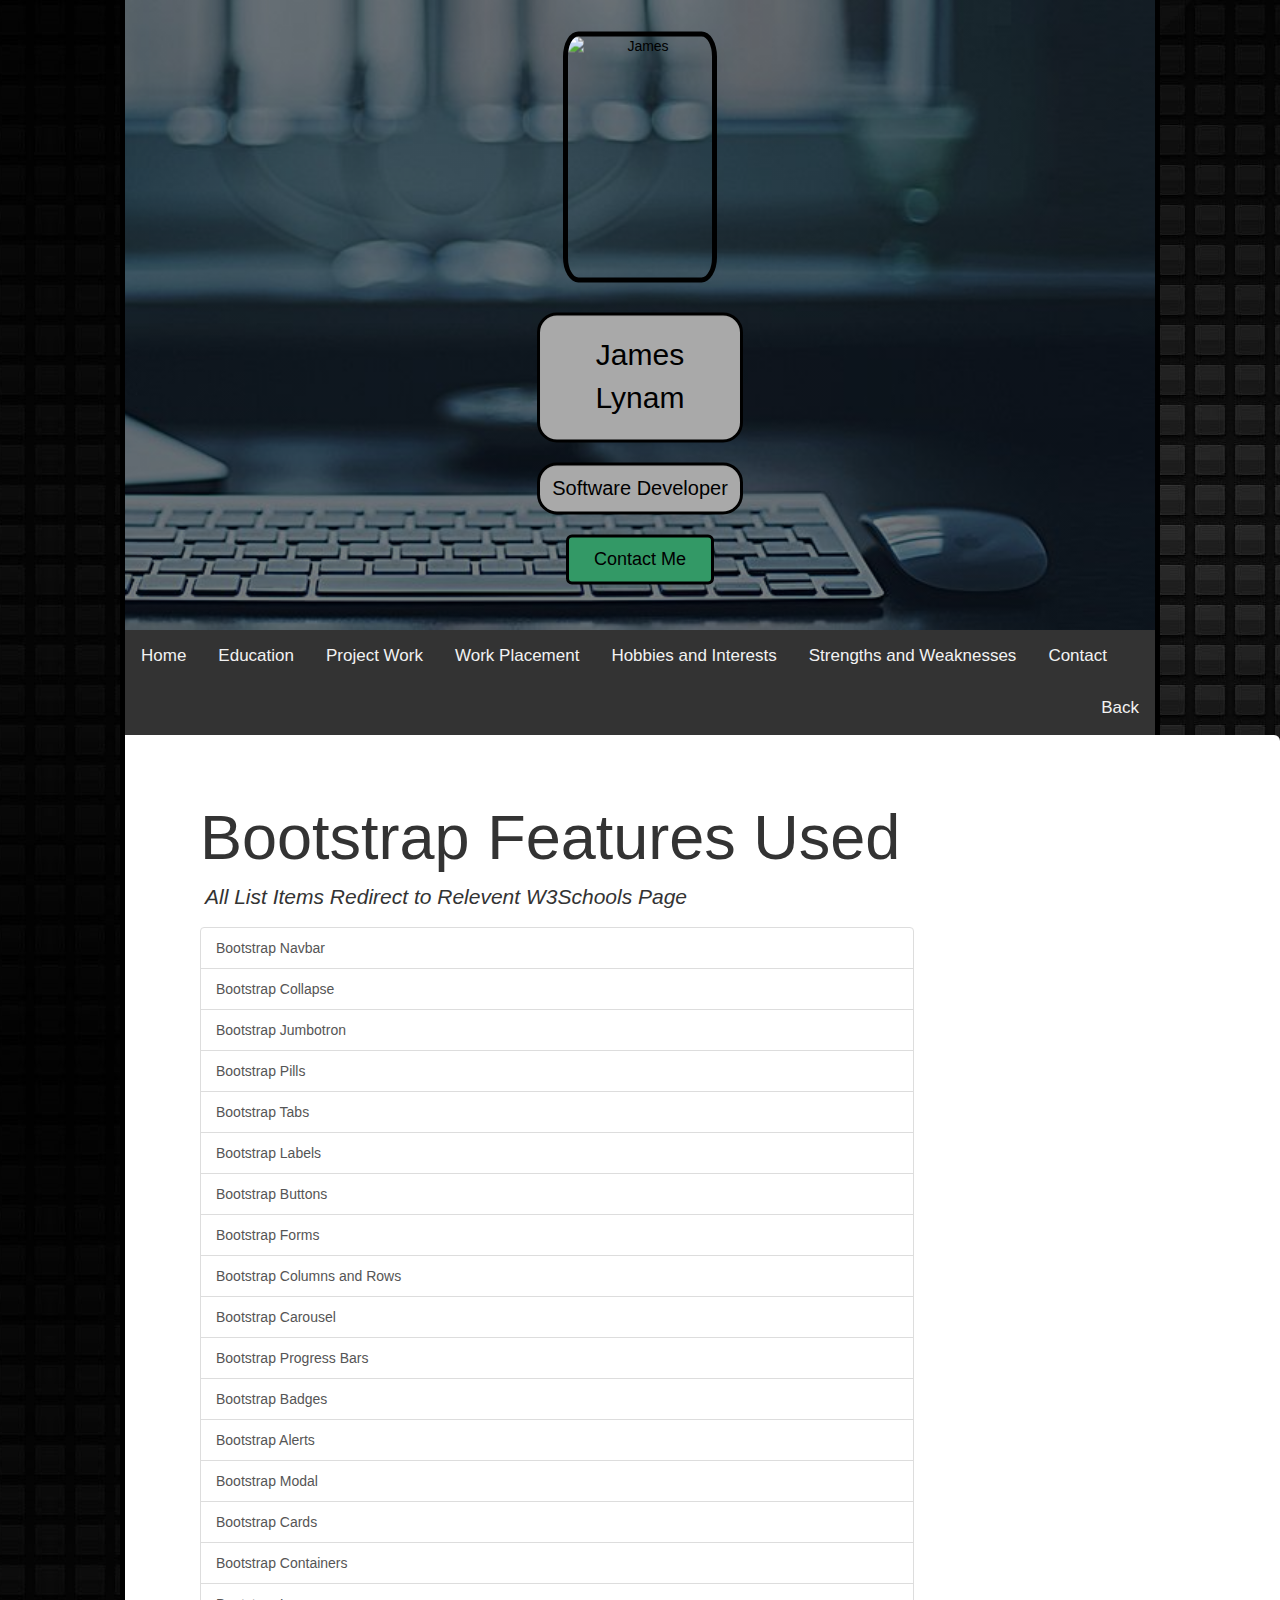
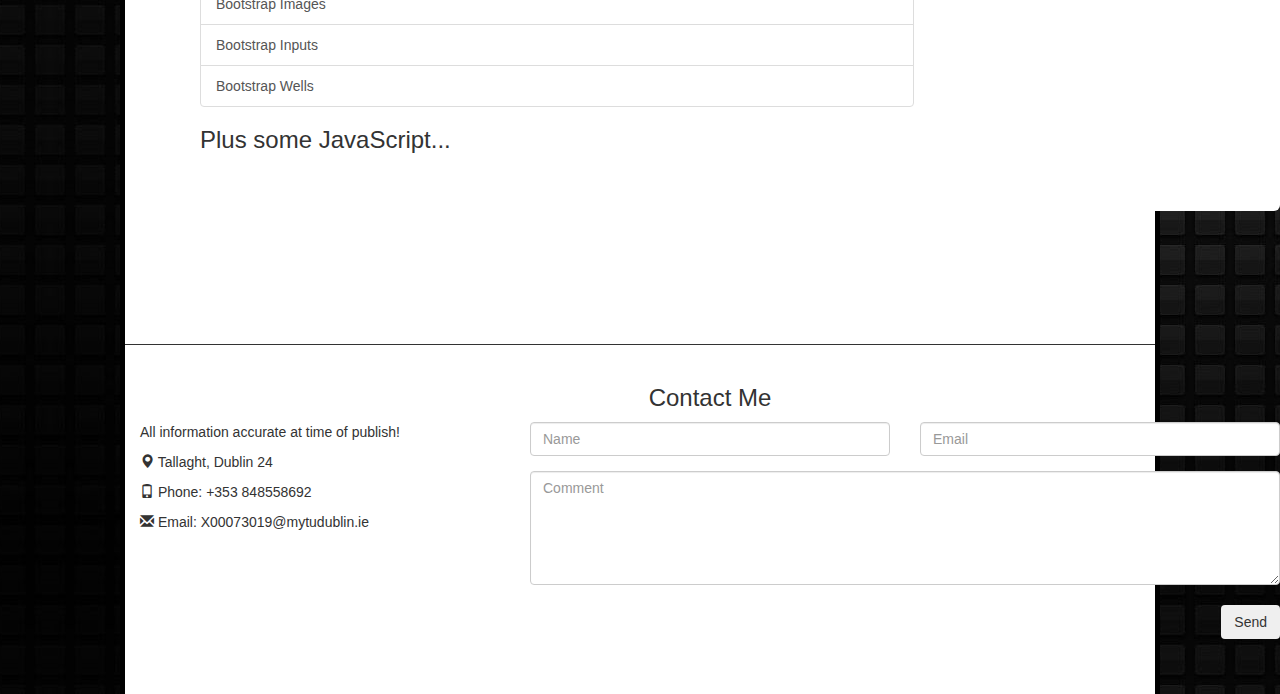
==== resourcePage.html @ 617e36c6 "still need to do responsive design" ====
<!DOCTYPE html>
<html lang="en">

<head>
    <script src="https://kit.fontawesome.com/d644a60a14.js" crossorigin="anonymous"></script>
    <style>
    </style>

     <!-- James Lynam - IMD CA2 - X00073019 - index.html -->

    <title>James Lynam - IMD CA2 - CV</title>
    <meta charset="utf-8">
    <meta name="viewport" content="width=device-width, initial-scale=1">
    <link rel="stylesheet" href="https://maxcdn.bootstrapcdn.com/bootstrap/3.4.1/css/bootstrap.min.css">
    <link rel="stylesheet" href="style.css">
    <link rel="scripts" href="scripts.js">
    <script src="https://ajax.googleapis.com/ajax/libs/jquery/3.5.1/jquery.min.js"></script>
    <script src="https://maxcdn.bootstrapcdn.com/bootstrap/3.4.1/js/bootstrap.min.js"></script>

</head>




<body>
    <button onclick="topFunction()" id="backToTop" title="Go to top">Top</button>
    <a name="HomeTarget"></a>
    <div class="hero-image">

        <div class="hero-text">

            <img src="Images/me.png" class="profilePic" alt="James" height=500 width=300>

            <div class="heroTextBox">

                <div class="well" style="background-color: darkgray; border: 3px solid black;font-size:30px">James Lynam</div>
                <div class="well well-sm" style="background-color: darkgray; border: 3px solid black;font-size:20px">Software Developer</div>
                <!-- Trigger the modal with a button -->
                <button type="button" class="ml-5 mr-5 btn btn-info btn-lg" style="background-color: #339966; border: 3px solid black;" data-toggle="modal" data-target="#myModal">Contact Me</button>

            </div>


        </div>

    </div>
    <div class="mainContainer">





        <!-- Modal -->
        <div id="myModal" class="modal fade" role="dialog">
            <div class="modal-dialog">

                <!-- Modal content-->
                <div class="modal-content">
                    <div class="modal-header" style="background-color: antiquewhite">
                        <button type="button" class="close" data-dismiss="modal">&times;</button>
                        <h4 class="modal-title"></h4>
                    </div>
                    <div class="modal-body">
                        <form>
                            <p class="display-4" style="text-align: center; font-size: 30px">Contact Me</p>
                            <div class="form-group mt-5">
                                <label for="firstNameInput">First Name</label>
                                <input type="text" class="form-control" id="firstNameInput" placeholder="Enter First Name">
                            </div>
                            <div class="form-group">
                                <label for="lastNameInput">Last Name</label>
                                <input type="text" class="form-control" id="lastNameInput" placeholder="Enter Last Name">
                            </div>
                            <div class="form-group">
                                <label for="emailInput">Email Address</label>
                                <input type="email" name="email" placeholder="Enter Email Address" class="form-control" id="email" pattern="[a-z0-9._%+-]+@[a-z0-9.-]+\.[a-z]{2,4}$" required>
                            </div>

                            <div class="form-group">
                                <label for="formQuery">Message</label>
                                <textarea class="form-control" id="formQuery" rows="3" placeholder="Please enter your message"></textarea>
                            </div>
                            <div class="form-group form-check">

                            </div>
                            <button type="submit" class="btn btn-info">Submit</button>
                        </form>
                    </div>
                    <div class="modal-footer">
                        <button type="button" class="btn btn-default" data-dismiss="modal">Close</button>
                    </div>
                </div>
            </div>
        </div>

        <div id="navbar">
            <a href="#HomeTarget">Home</a>
            <a href="#EducationTarget">Education</a>
            <a href="#ProjectTarget">Project Work</a>
            <a href="#WorkTarget">Work Placement</a>
            <a href="#HobbiesTarget">Hobbies and Interests</a>
            <a href="#StrengthTarget">Strengths and Weaknesses</a>
            <a href="#ContactTarget">Contact</a>
            <div class="topnav-right">
                <a href="index.html">Back</a>
            </div>
        </div>

        <div class="container">
            <div class="jumbotron">
                <h1>Bootstrap Features Used</h1>
                <p style="margin-left: 5px"><i>All List Items Redirect to Relevent W3Schools Page</i></p>
                <div class="list-group" style="margin-right: 30%";>
                    <a href="https://www.w3schools.com/bootstrap/bootstrap_navbar.asp" target="_blank" class="list-group-item">Bootstrap Navbar</a>
                    <a href="https://www.w3schools.com/bootstrap/bootstrap_collapse.asp" target="_blank" class="list-group-item">Bootstrap Collapse</a>
                    <a href="https://www.w3schools.com/bootstrap/bootstrap_jumbotron_header.asp" target="_blank" class="list-group-item">Bootstrap Jumbotron</a>
                    <a href="https://www.w3schools.com/bootstrap/bootstrap_buttons.asp" target="_blank"  class="list-group-item">Bootstrap Pills</a>
                    <a href="https://www.w3schools.com/bootstrap/bootstrap_buttons.asp" target="_blank"  class="list-group-item">Bootstrap Tabs</a>
                    <a href="https://www.w3schools.com/bootstrap/bootstrap_badges_labels.asp" target="_blank"  class="list-group-item">Bootstrap Labels</a>
                    <a href="https://www.w3schools.com/bootstrap/bootstrap_buttons.asp" target="_blank"  class="list-group-item">Bootstrap Buttons</a>
                    <a href="https://www.w3schools.com/bootstrap/bootstrap_forms.asp" target="_blank"  class="list-group-item">Bootstrap Forms</a>
                    <a href="https://www.w3schools.com/bootstrap/bootstrap_grid_system.asp" target="_blank"  class="list-group-item">Bootstrap Columns and Rows</a>
                    <a href="https://www.w3schools.com/bootstrap/bootstrap_carousel.asp" target="_blank"  class="list-group-item">Bootstrap Carousel</a>
                    <a href="https://www.w3schools.com/bootstrap/bootstrap_progressbars.asp" target="_blank"  class="list-group-item">Bootstrap Progress Bars</a>
                    <a href="https://www.w3schools.com/bootstrap/bootstrap_badges_labels.asp" target="_blank"  class="list-group-item">Bootstrap Badges</a>
                    <a href="https://www.w3schools.com/bootstrap/bootstrap_alerts.asp" target="_blank"  class="list-group-item">Bootstrap Alerts</a>
                    <a href="https://www.w3schools.com/bootstrap/bootstrap_modal.asp" target="_blank"  class="list-group-item">Bootstrap Modal</a>
                    <a href="https://www.w3schools.com/bootstrap4/bootstrap_cards.asp" target="_blank"  class="list-group-item">Bootstrap Cards</a>
                    <a href="https://www.w3schools.com/bootstrap4/bootstrap_containers.asp" target="_blank"  class="list-group-item">Bootstrap Containers</a>
                    <a href="https://www.w3schools.com/bootstrap/bootstrap_images.asp" target="_blank"  class="list-group-item">Bootstrap Images</a>
                    <a href="https://www.w3schools.com/bootstrap/bootstrap_forms_inputs.asp" target="_blank"  class="list-group-item">Bootstrap Inputs</a>
                    <a href="https://www.w3schools.com/bootstrap/bootstrap_wells.asp" target="_blank"  class="list-group-item">Bootstrap Wells</a>
                </div>
                <h3>Plus some JavaScript...</h3>
            
            </div>


            <a name="EducationTarget"></a>
        </div>



        <hr>

        
        <div id="contact" class="container">
            <a name="ContactTarget"></a>
            <h3 class="text-center">Contact Me</h3>


            <div class="row">
                <div class="col-md-4">
                    <p>All information accurate at time of publish!</p>
                    <p><span class="glyphicon glyphicon-map-marker"></span> Tallaght, Dublin 24</p>
                    <p><span class="glyphicon glyphicon-phone"></span> Phone: +353 848558692</p>
                    <p><span class="glyphicon glyphicon-envelope"></span> Email: X00073019@mytudublin.ie</p>
                </div>
                <div class="col-md-8">
                    <div class="row">
                        <div class="col-sm-6 form-group">
                            <input class="form-control" id="name" name="name" placeholder="Name" type="text" required>
                        </div>
                        <div class="col-sm-6 form-group">
                            <input class="form-control" id="email" name="email" placeholder="Email" type="email" required>
                        </div>
                    </div>
                    <textarea class="form-control" id="comments" name="comments" placeholder="Comment" rows="5"></textarea>
                    <br>
                    <div class="row">
                        <div class="col-md-12 form-group">

                            <button class="btn pull-right" type="submit" onclick="clicked(event)">Send</button>

                        </div>

                    </div>
                    <h2 id="demo" style="text-align: right"></h2>
                </div>
            </div>
            <br>
        </div>
    </div>





    <script>
        function openNav() {
            document.getElementById("mySidenav").style.width = "250px";
        }

        function closeNav() {
            document.getElementById("mySidenav").style.width = "0";
        }





        function clicked(e) {
            var txt;
            if (confirm("Press a button!")) {
                txt = "Email Sent!";
            } else {
                txt = "Email Cancelled!";
            }
            document.getElementById("demo").innerHTML = txt;
        }


        window.onscroll = function() {
            myFunction()
            scrollFunction()
        };

        var navbar = document.getElementById("navbar");
        var sticky = navbar.offsetTop;

        function myFunction() {
            if (window.pageYOffset >= sticky) {
                navbar.classList.add("sticky")
            } else {
                navbar.classList.remove("sticky");
            }
        }


        //Get the button
        var mybutton = document.getElementById("backToTop");



        function scrollFunction() {
            if (document.body.scrollTop > 20 || document.documentElement.scrollTop > 20) {
                mybutton.style.display = "block";
            } else {
                mybutton.style.display = "none";
            }
        }

        // When the user clicks on the button, scroll to the top of the document
        function topFunction() {
            document.body.scrollTop = 0;
            document.documentElement.scrollTop = 0;
        }

        $(function() {
            $('a[href*=#]:not([href=#])').click(function() {
                if (location.pathname.replace(/^\//, '') == this.pathname.replace(/^\//, '') && location.hostname == this.hostname) {
                    var target = $(this.hash);
                    target = target.length ? target : $('[name=' + this.hash.slice(1) + ']');
                    if (target.length) {
                        $('html,body').animate({
                            scrollTop: target.offset().top
                        }, 1000);
                        return false;
                    }
                }
            });
        });

    </script>





</body>

</html>
---- style.css ----
/* Profile Pic */

.profilePic {
    display: block;
    margin-left: auto;
    margin-right: auto;
    width: 15%;
    border-radius: 10%;
    border: 5px solid black;
    height: auto;

}


/* Navbar */

#navbar {
    overflow: hidden;
    background-color: #333;
    z-index: 100;
}

.topnav a {
    float: left;
    color: #f2f2f2;
    text-align: center;
    padding: 14px 16px;
    text-decoration: none;
    font-size: 17px;
}

.topnav a:hover {
    background-color: #ddd;
    color: black;
}

.topnav a.active {
    background-color: #4CAF50;
    color: white;
}

.topnav-right {
    float: right;
}

#navbar a {
    float: left;
    display: block;
    color: #f2f2f2;
    text-align: center;
    padding: 14px 16px;
    text-decoration: none;
    font-size: 17px;
}

#navbar a:hover {
    background-color: #ddd;
    color: black;
}

#navbar a.active {
    background-color: #4CAF50;
    color: white;
}






.content {
    padding: 16px;
}

.sticky {
    position: fixed;
    top: 0;
    width: 86.9%;
}

.sticky + .content {
    padding-top: 60px;
}


/*  Containers  */

.containerTitle {
    margin-top: 5%;
    text-align: center;
}

.container {
    margin-bottom: 10%;

}

/* Carousel */

.carousel {
    width: 640px;
    height: 320px;
    display: block;
    margin-left: auto;
    margin-right: auto;
    width: 50%;
}

.containerProgress {
    margin-left: 34%;
}

.container2 {
    margin-bottom: 10%;
    margin-left: 5%;
    margin-right: 5%;

    background-color: azure;
}

.mainContainer {
    background-color: white;
    border-left: 5px solid black;
    border-right: 5px solid black;
}


.container3 {
    margin-bottom: 10%;
    margin-left: 5%;
    margin-right: 5%;


}

.center {
    display: block;
    margin-left: auto;
    margin-right: auto;
    width: 50%;
}

/* Lines */

hr {
    border: none;
    height: 1px;
    /* Set the hr color */
    color: #333;
    /* old IE */
    background-color: #333;
    /* Modern Browsers */
}

.workPlacementContainer {
    margin-bottom: 10%;
    margin-left: 5%;
    margin-right: 5%;

}

.workInterestContainer {
    margin-bottom: 10%;
    margin-left: 5%;
    margin-right: 5%;

}

.text {
    display: inline-block;
    padding-left: 5px;
    font-family: myFirstFont;
}

/* Main Body/Html */

body,
html {
    height: 100%;
    margin-left: 5em;
    margin-right: 5em;
    background-image: url(Images/background.jpg);
}

.textYear {
    margin-right: 5em;
}

/* Badges */

.badge {
    background-color: forestgreen;
    width: 5%;
}

/* Labels */

.label {
    background-color: lightgreen;
    color: black;
}

/* Wells */

.well {
    margin-top: 1em;
    background-color: lightgray;
    border-radius: 20px;
}

/*  Hero Image */

.hero-image {
    background-image: linear-gradient(rgba(0, 0, 0, 0.5), rgba(0, 0, 0, 0.5)), url("Images/ComputerHeroBanner.jpg");
    height: 70%;
    background-position: center;
    background-repeat: no-repeat;
    background-size: cover;
    padding-bottom: 0;
    margin-bottom: 0;
    margin-top: 0;
    border-left: 5px solid black;
    border-right: 5px solid black;

}

.hero-text {
    text-align: center;
    position: relative;
    top: 50%;
    left: 50%;
    transform: translate(-50%, -50%);
    color: black;
}


.heroTextBox {

    margin-left: 40%;
    margin-right: 40%;
    padding-bottom: 1em;
}

.hero-text button {
    border: none;
    outline: 0;
    display: inline-block;
    padding: 10px 25px;
    color: black;
    background-color: #ddd;
    text-align: center;
    cursor: pointer;
}

.centered {

    top: 50%;
    left: 80%;

}

/* Progress Bars */


.progressBars {
    width: 50%;
}

/* Unused Sidenav */

/*  
.sidenav {
    height: 100%;
    width: 0;
    position: fixed;
    z-index: 1;
    top: 0;
    left: 0;
    background-color: #111;
    overflow-x: hidden;
    transition: 0.5s;
    padding-top: 60px;
    z-index: 1001;
}

.sidenav a {
    padding: 8px 8px 8px 32px;
    text-decoration: none;
    font-size: 25px;
    color: #818181;
    display: block;
    transition: 0.3s;
}

.sidenav a:hover {
    color: #f1f1f1;
}

.sidenav .closebtn {
    position: absolute;
    top: 0;
    right: 25px;
    font-size: 36px;
    margin-left: 50px;
}

*/

/*  Unused Menu Button */

/*   

.menuButton {
    position: fixed;
    background-color: darkgrey;
    padding: 5px;
    border-radius: 10px;
    margin-left: 1em;
    margin-top: 4em;
    z-index: 1000;
}

*/


/* Panels */

.panel-title {
    font-size: 30px;
}


/* Tabs */

.tab {
    float: left;
    border: 1px solid #ccc;
    background-color: #f1f1f1;
    width: 30%;
    height: 300px;
}

.tab button {
    display: block;
    background-color: inherit;
    color: black;
    padding: 22px 16px;
    width: 100%;
    border: none;
    outline: none;
    text-align: left;
    cursor: pointer;
    transition: 0.3s;
    font-size: 17px;
}


.tab button:hover {
    background-color: #ddd;
}


.tab button.active {
    background-color: #ccc;
}


.tabcontent {
    float: left;
    padding: 0px 12px;
    border: 1px solid #ccc;
    width: 70%;
    border-left: none;
    height: 300px;
}


/* Jumbotron */

.jumbotron {
    background-color: white;
}



/* Work Placement */
.claimsureLogo {
    float: left;
}



.claimsureText {
    display: inline-block;
    width: 50%;
}



.textYearWeird {
    position: relative;

}



/* IDs for Top Button */

#backToTop {
    display: none;
    position: fixed;
    bottom: 20px;
    right: 30px;
    z-index: 99;
    font-size: 18px;
    border: none;
    outline: none;
    background-color: darkred;
    color: white;
    cursor: pointer;
    padding: 15px;
    border-radius: 4px;
}

#backToTop:hover {
    background-color: #555;
}





/* RESPONSIVE DESIGN */



@media screen and (max-height: 450px) {
    .sidenav {
        padding-top: 15px;
    }

    .sidenav a {
        font-size: 18px;
    }
}
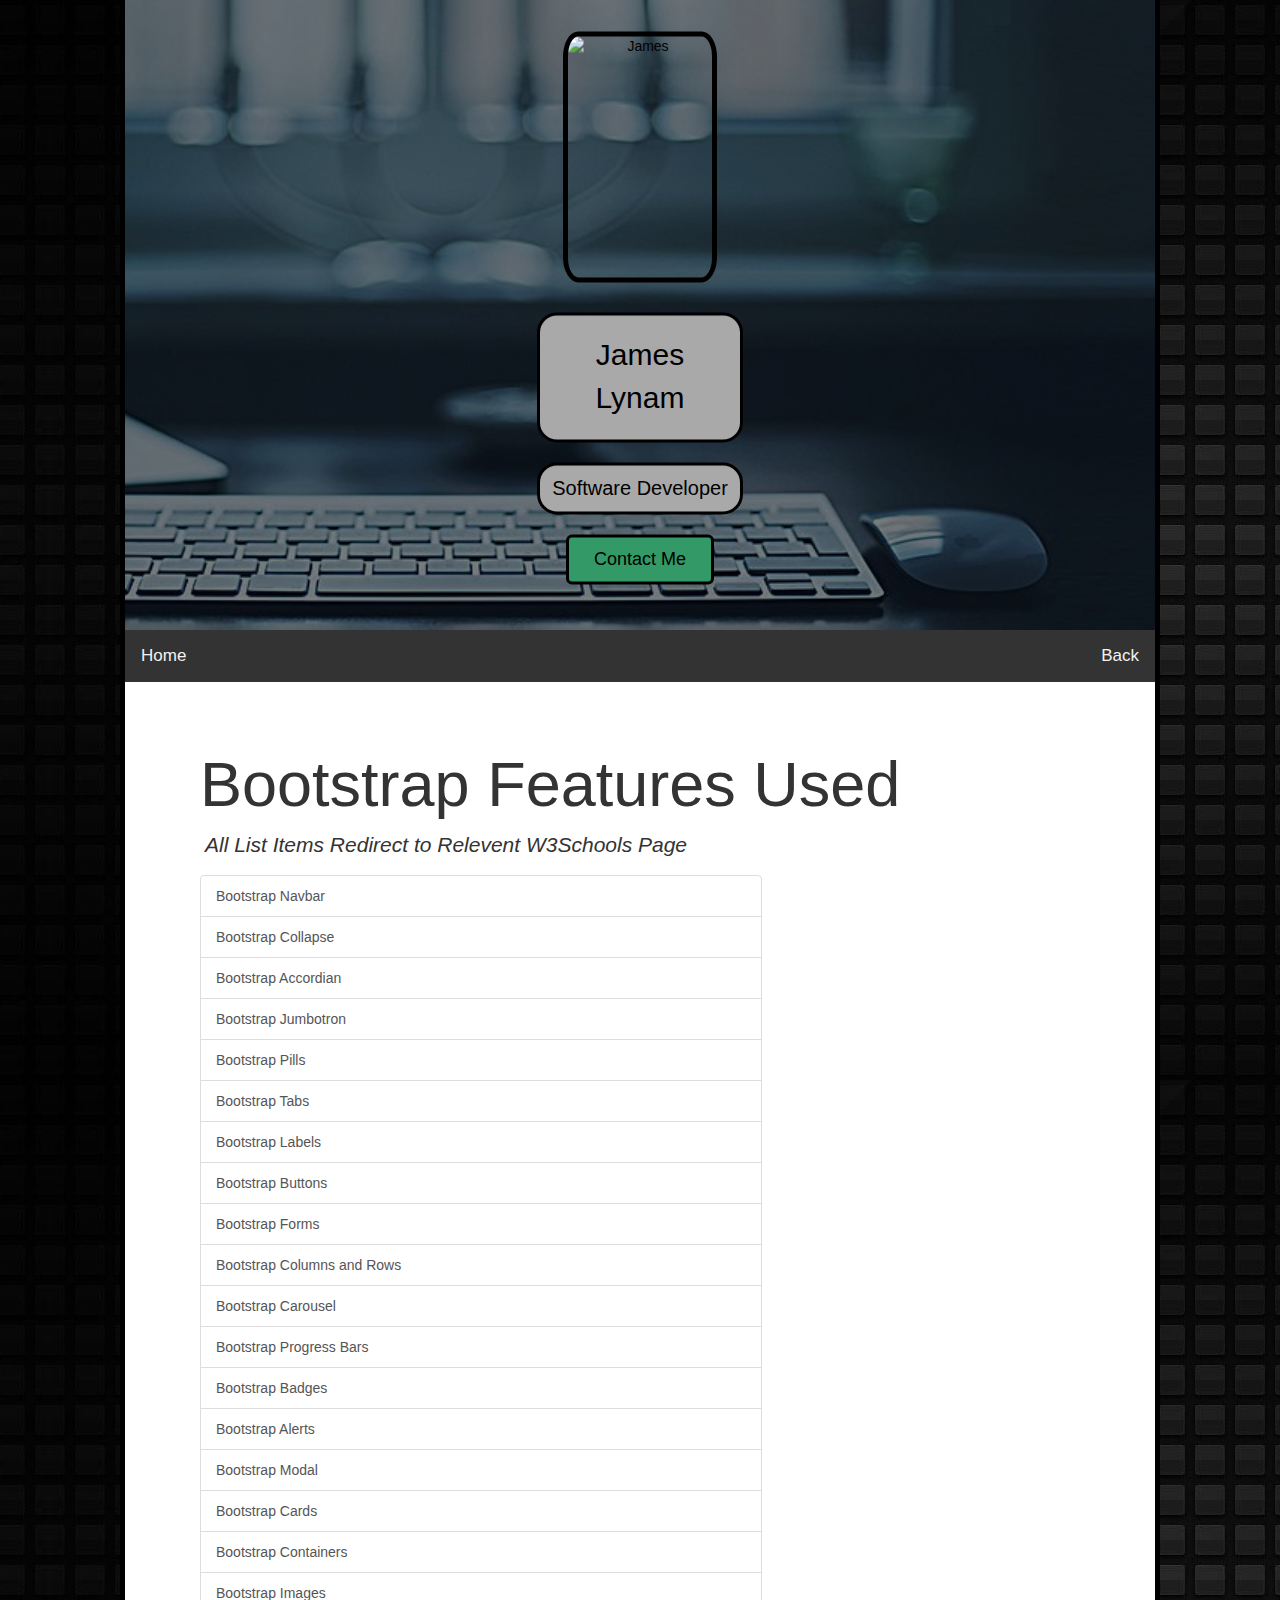
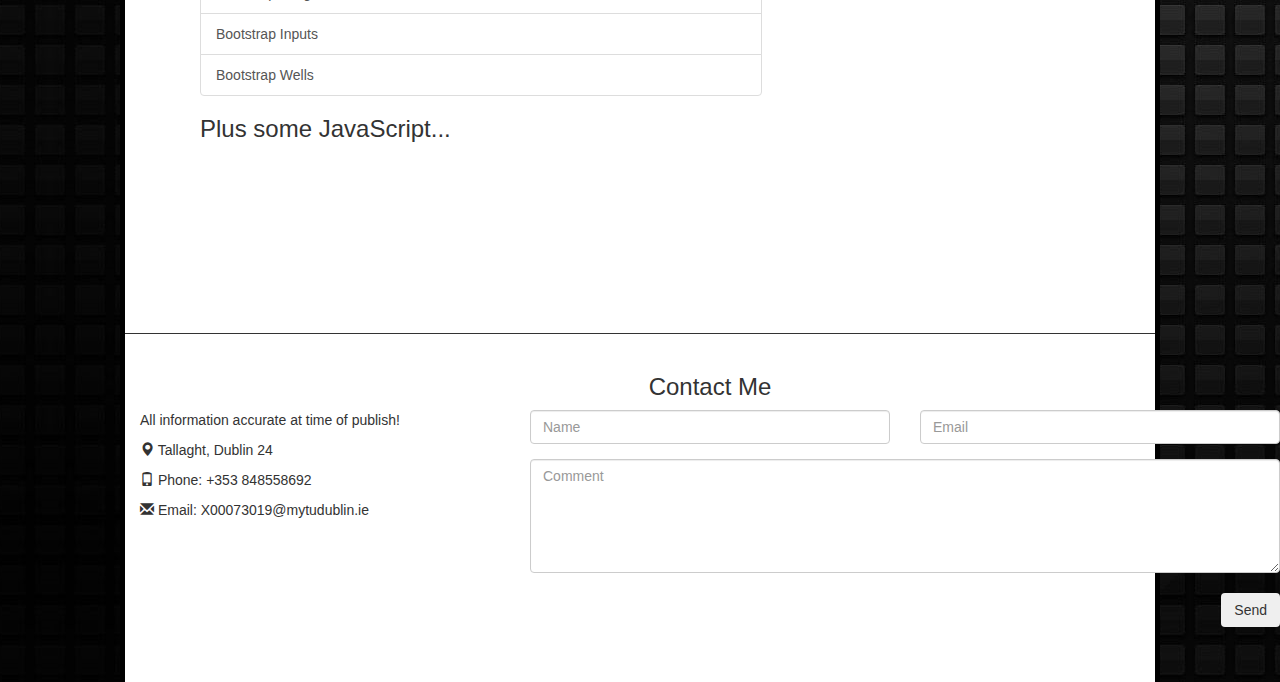
==== commit a65fa29b: "Response being a pain" ====
--- a/resourcePage.html
+++ b/resourcePage.html
@@ -95,12 +95,6 @@
 
         <div id="navbar">
             <a href="#HomeTarget">Home</a>
-            <a href="#EducationTarget">Education</a>
-            <a href="#ProjectTarget">Project Work</a>
-            <a href="#WorkTarget">Work Placement</a>
-            <a href="#HobbiesTarget">Hobbies and Interests</a>
-            <a href="#StrengthTarget">Strengths and Weaknesses</a>
-            <a href="#ContactTarget">Contact</a>
             <div class="topnav-right">
                 <a href="index.html">Back</a>
             </div>
@@ -113,6 +107,7 @@
                 <div class="list-group" style="margin-right: 30%";>
                     <a href="https://www.w3schools.com/bootstrap/bootstrap_navbar.asp" target="_blank" class="list-group-item">Bootstrap Navbar</a>
                     <a href="https://www.w3schools.com/bootstrap/bootstrap_collapse.asp" target="_blank" class="list-group-item">Bootstrap Collapse</a>
+                    <a href="https://www.w3schools.com/bootstrap/bootstrap_collapse.asp" target="_blank" class="list-group-item">Bootstrap Accordian</a>
                     <a href="https://www.w3schools.com/bootstrap/bootstrap_jumbotron_header.asp" target="_blank" class="list-group-item">Bootstrap Jumbotron</a>
                     <a href="https://www.w3schools.com/bootstrap/bootstrap_buttons.asp" target="_blank"  class="list-group-item">Bootstrap Pills</a>
                     <a href="https://www.w3schools.com/bootstrap/bootstrap_buttons.asp" target="_blank"  class="list-group-item">Bootstrap Tabs</a>
--- a/style.css
+++ b/style.css
@@ -1,4 +1,3 @@
-
 /* Profile Pic */
 
 .profilePic {
@@ -431,22 +430,144 @@
 
 
 
+
+
 /* RESPONSIVE DESIGN */
 
 
 
-@media screen and (max-height: 450px) {
-    .sidenav {
-        padding-top: 15px;
-    }
-
-    .sidenav a {
-        font-size: 18px;
-    }
-}
-
-
-
-
-
-
+@media screen and (max-width: 320x) {
+
+}
+
+/* The "responsive" class is added to the topnav with JavaScript when the user clicks on the icon. This class makes the topnav look good on small screens (display the links vertically instead of horizontally) */
+@media screen and (max-width: 600px) {
+
+    .tab-content{
+        background-color: pink;
+    }
+}
+
+
+
+@media screen and (max-width: 720px) {
+/* Style the navigation menu */
+.topnav {
+  overflow: hidden;
+  background-color: #333;
+  position: relative;
+}
+
+/* Hide the links inside the navigation menu (except for logo/home) */
+.topnav #myLinks {
+  display: none;
+}
+
+/* Style navigation menu links */
+.topnav a {
+  color: white;
+  padding: 14px 16px;
+  text-decoration: none;
+  font-size: 17px;
+  display: block;
+}
+
+/* Style the hamburger menu */
+.topnav a.icon {
+  background: black;
+  display: block;
+  position: absolute;
+  right: 0;
+  top: 0;
+}
+
+/* Add a grey background color on mouse-over */
+.topnav a:hover {
+  background-color: #ddd;
+  color: black;
+}
+
+/* Style the active link (or home/logo) */
+.active {
+  background-color: #4CAF50;
+  color: white;
+}
+    
+    .sticky {
+    position: fixed;
+    top: 0;
+    width: 48.2%;
+}
+    
+    .heroTextBox{
+        display: none;
+    }
+    .profilePic{
+        width: 80%
+    }
+    
+    #navbar{
+        display:none;
+    }
+    .hamburger{
+        background-color: #333;
+        text-align: center;
+        font-size: 3em;
+    }
+    
+    .btn btn-primary btn-lg{
+        display: none;
+    }
+
+}
+
+
+
+
+@media screen and (max-width: 900px) {
+
+    .jumbotron {
+
+        width: 71%;
+}
+}
+
+
+
+
+
+
+
+
+
+
+
+@media screen and (max-width: 1024px) {
+
+.jumbotron {
+
+    width: 94%;
+    }
+
+    
+}
+
+
+
+@media screen and (max-width: 1200px) {
+.jumbotron {
+
+    width:77%;
+    }
+}
+
+
+@media screen and (max-width: 1400px) {
+.jumbotron {
+
+    width:81%;
+    }
+}
+
+
+
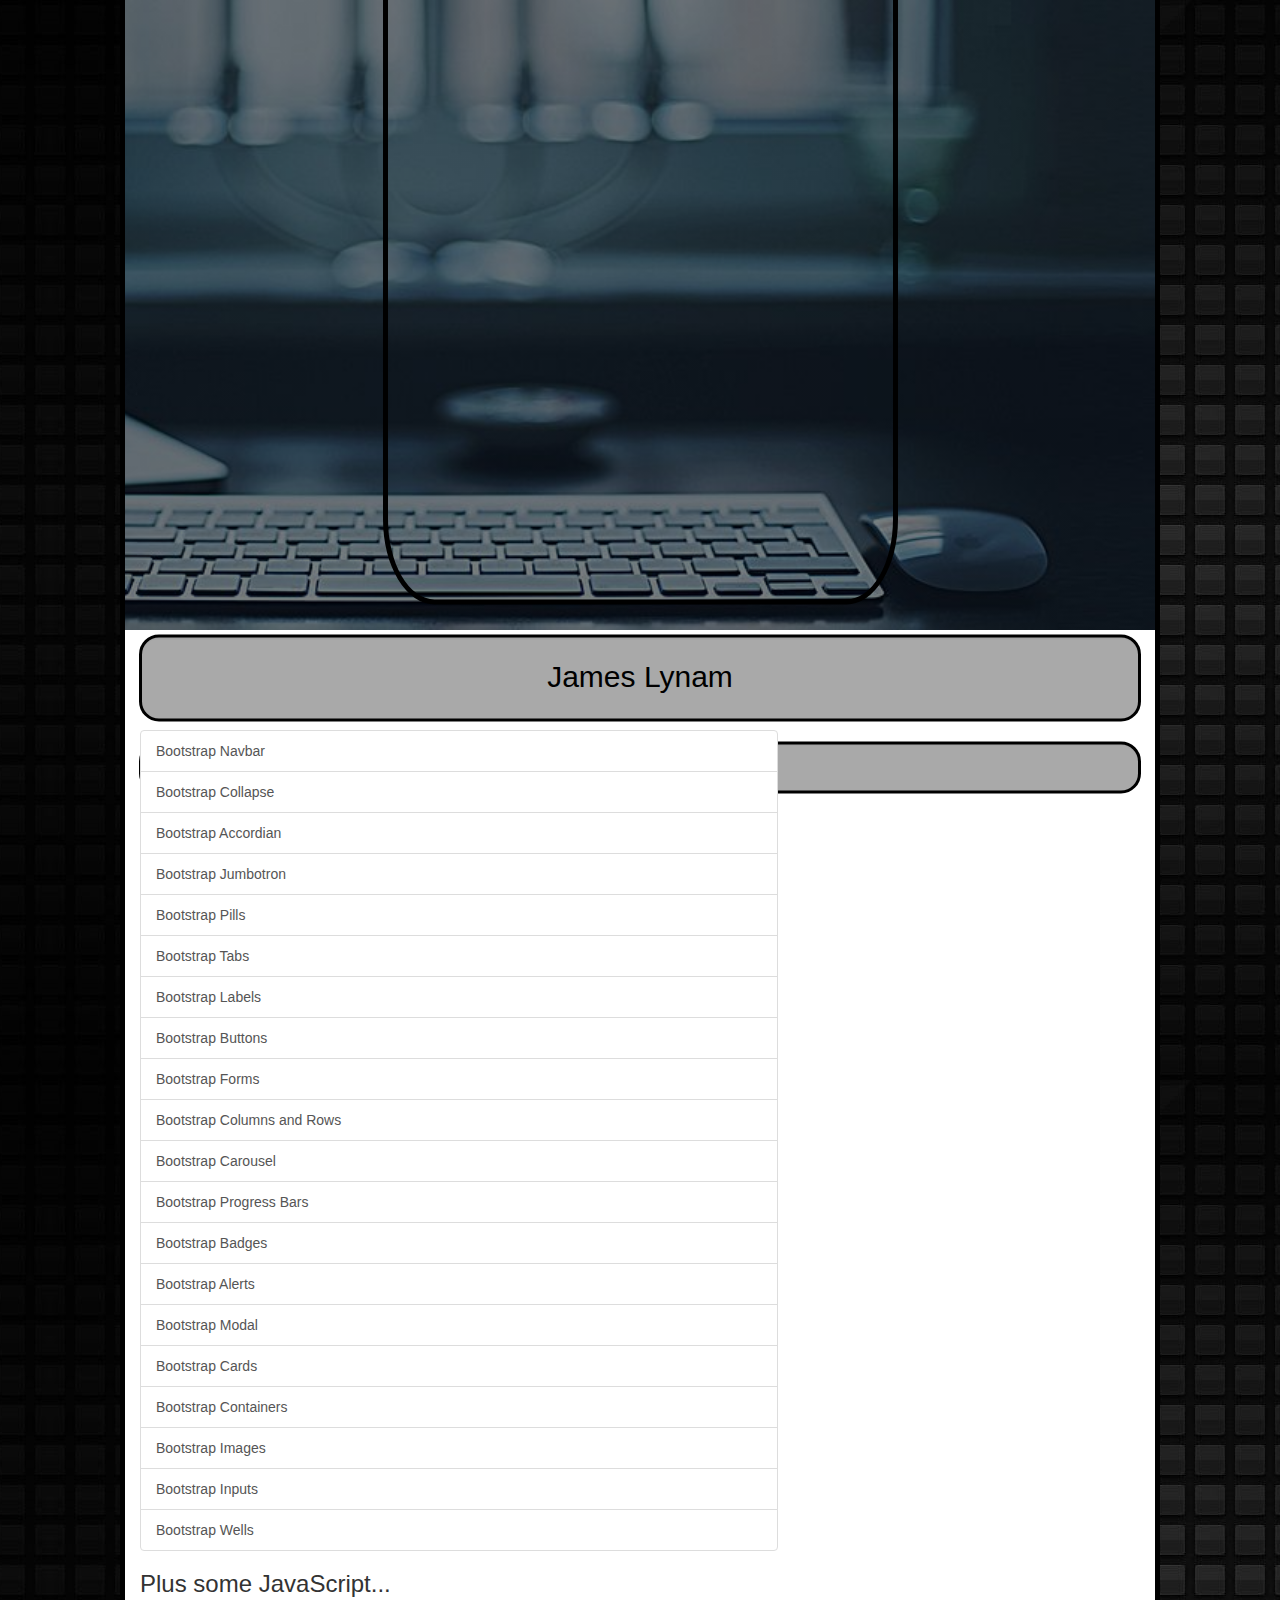
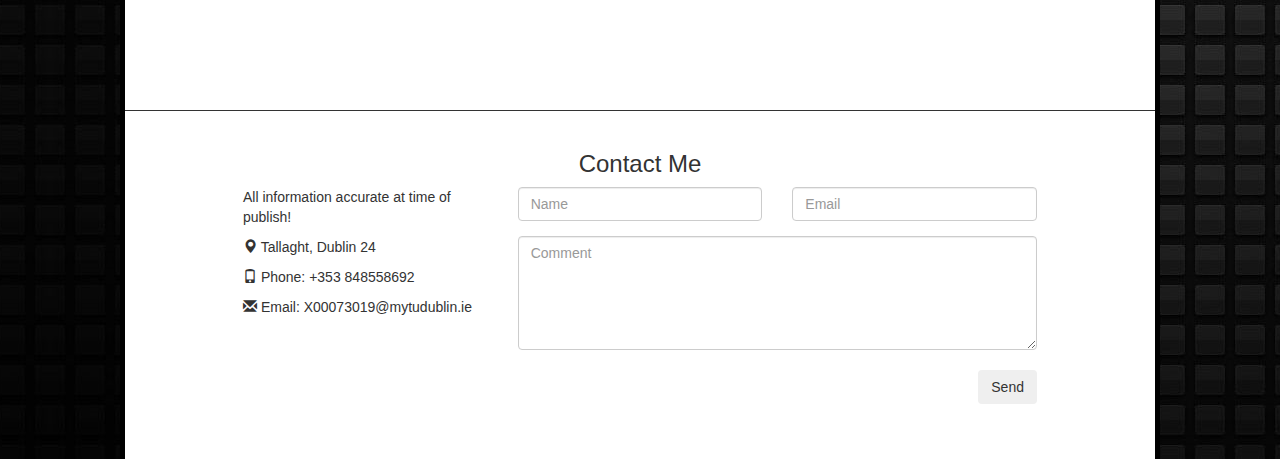
==== commit 950e6188: "some more responsive, added linkedin" ====
--- a/resourcePage.html
+++ b/resourcePage.html
@@ -15,6 +15,7 @@
     <link rel="stylesheet" href="style.css">
     <link rel="scripts" href="scripts.js">
     <script src="https://ajax.googleapis.com/ajax/libs/jquery/3.5.1/jquery.min.js"></script>
+    <script type="text/javascript" src="https://platform.linkedin.com/badges/js/profile.js" async defer></script>
     <script src="https://maxcdn.bootstrapcdn.com/bootstrap/3.4.1/js/bootstrap.min.js"></script>
 
 </head>
@@ -101,7 +102,7 @@
         </div>
 
         <div class="container">
-            <div class="jumbotron">
+            <div class="jumbotron2">
                 <h1>Bootstrap Features Used</h1>
                 <p style="margin-left: 5px"><i>All List Items Redirect to Relevent W3Schools Page</i></p>
                 <div class="list-group" style="margin-right: 30%";>
@@ -139,6 +140,9 @@
         <hr>
 
         
+        
+         <div class="LI-profile-badge"data-version="v1" data-size="medium" data-locale="en_US" data-type="vertical" data-theme="dark" data-vanity="james-lynam-dev"><a class="LI-simple-link" href='https://ie.linkedin.com/in/james-lynam-dev?trk=profile-badge' target="_blank">James Lynam</a></div>
+        
         <div id="contact" class="container">
             <a name="ContactTarget"></a>
             <h3 class="text-center">Contact Me</h3>
--- a/style.css
+++ b/style.css
@@ -381,6 +381,9 @@
     background-color: white;
 }
 
+.jumbotron2 {
+    background-color: white;
+}
 
 
 /* Work Placement */
@@ -427,6 +430,15 @@
 }
 
 
+#contact {
+    width: 100%;
+}
+
+.LI-profile-badge {
+    float: left;
+    margin-left: 5em;
+    margin-right: 5em;
+}
 
 
 
@@ -436,138 +448,282 @@
 
 
 
-@media screen and (max-width: 320x) {
-
-}
+@media screen and (max-width: 320x) {}
 
 /* The "responsive" class is added to the topnav with JavaScript when the user clicks on the icon. This class makes the topnav look good on small screens (display the links vertically instead of horizontally) */
 @media screen and (max-width: 600px) {
-
-    .tab-content{
-        background-color: pink;
-    }
+    .jumbotron {
+
+        width: 100%;
+    }
+
+    .cvButton {
+        display: none;
+    }
+
+    .heroTextBox {
+        margin: 1em;
+    }
+
+    .profilePic {
+        width: 50%;
+    }
+
+    .claimsureText {}
+
+    #myCarousel {
+        width: 100%;
+        height: 50%;
+    }
+
+    .skillButton {
+        display: none;
+    }
+
+    .LI-profile-badge {
+        display: none;
+
+    }
+
+
 }
 
 
 
 @media screen and (max-width: 720px) {
-/* Style the navigation menu */
-.topnav {
-  overflow: hidden;
-  background-color: #333;
-  position: relative;
-}
-
-/* Hide the links inside the navigation menu (except for logo/home) */
-.topnav #myLinks {
-  display: none;
-}
-
-/* Style navigation menu links */
-.topnav a {
-  color: white;
-  padding: 14px 16px;
-  text-decoration: none;
-  font-size: 17px;
-  display: block;
-}
-
-/* Style the hamburger menu */
-.topnav a.icon {
-  background: black;
-  display: block;
-  position: absolute;
-  right: 0;
-  top: 0;
-}
-
-/* Add a grey background color on mouse-over */
-.topnav a:hover {
-  background-color: #ddd;
-  color: black;
-}
-
-/* Style the active link (or home/logo) */
-.active {
-  background-color: #4CAF50;
-  color: white;
-}
-    
-    .sticky {
-    position: fixed;
-    top: 0;
-    width: 48.2%;
-}
-    
-    .heroTextBox{
-        display: none;
-    }
-    .profilePic{
+
+    .skillButton {
+        display: none;
+    }
+
+    .containerProgress {
+        width: 100%;
+    }
+
+    .cvButton {
+        display: none;
+    }
+
+    .heroTextBox {
+        margin: 1em;
+    }
+
+    .profilePic {
+        width: 50%;
+    }
+
+
+
+}
+
+
+
+
+@media screen and (max-width: 900px) {
+
+
+    .skillButton {
+        display: none;
+    }
+
+
+    .cvButton {
+        display: none;
+    }
+
+    .heroTextBox {
+        margin: 1em;
+    }
+
+    .profilePic {
+        width: 50%;
+    }
+
+    .LI-profile-badge {
+        display: none;
+
+    }
+
+
+}
+
+
+
+
+
+
+
+@media screen and (max-width: 1000px) {
+
+
+    .skillButton {
+        display: none;
+    }
+
+
+    .cvButton {
+        display: none;
+    }
+
+    .heroTextBox {
+        margin: 1em;
+    }
+
+    .profilePic {
+        width: 50%;
+    }
+
+    .jumbotron {
+
+        width: 100%;
+    }
+
+    .LI-profile-badge {
+        display: none;
+
+    }
+
+
+}
+
+
+
+
+
+
+
+
+
+
+
+
+
+
+@media screen and (max-width: 1024px) {
+
+    .cvButton {
+        display: none;
+    }
+
+    .heroTextBox {
+        margin: 1em;
+    }
+
+    .profilePic {
+        width: 50%;
+    }
+
+    .LI-profile-badge {
+        display: none;
+
+    }
+
+}
+
+
+
+@media screen and (max-width: 1200px) {
+
+
+
+    #navbar {
+        display: none;
+    }
+
+    #myCarousel {
+        width: 60%;
+        height: 50%;
+        margin-right: 50%
+    }
+
+    #contact {
         width: 80%
     }
-    
-    #navbar{
-        display:none;
-    }
-    .hamburger{
-        background-color: #333;
-        text-align: center;
-        font-size: 3em;
-    }
-    
-    .btn btn-primary btn-lg{
-        display: none;
-    }
-
-}
-
-
-
-
-@media screen and (max-width: 900px) {
+
+    .LI-profile-badge {
+        display: none;
+
+    }
+
+
+}
+
+
+@media screen and (max-width: 1300px) {
+
+
+
+    #contact {
+        width: 80%
+    }
+
+    .skillButton {
+        display: none;
+    }
+
+    .heroTextBox {
+        margin: 1em;
+    }
+
+    .profilePic {
+        width: 50%;
+    }
 
     .jumbotron {
 
-        width: 71%;
-}
-}
-
-
-
-
-
-
-
-
-
-
-
-@media screen and (max-width: 1024px) {
-
-.jumbotron {
-
-    width: 94%;
-    }
-
-    
-}
-
-
-
-@media screen and (max-width: 1200px) {
-.jumbotron {
-
-    width:77%;
-    }
-}
+        width: 85%;
+    }
+
+
+    .cvButton {
+        display: none;
+    }
+
+    .LI-profile-badge {
+        display: none;
+
+    }
+
+    .jumbotron2 {
+
+        width: 80%;
+    }
+
+
+}
+
+
+
+
+
 
 
 @media screen and (max-width: 1400px) {
-.jumbotron {
-
-    width:81%;
-    }
-}
-
-
-
+
+    .heroText {
+        display: none;
+    }
+
+    #contact {
+        width: 80%
+    }
+
+
+    #navbar {
+        display: none;
+    }
+
+
+    .jumbotron {
+
+        width: 85%;
+    }
+
+
+
+
+
+
+
+
+}
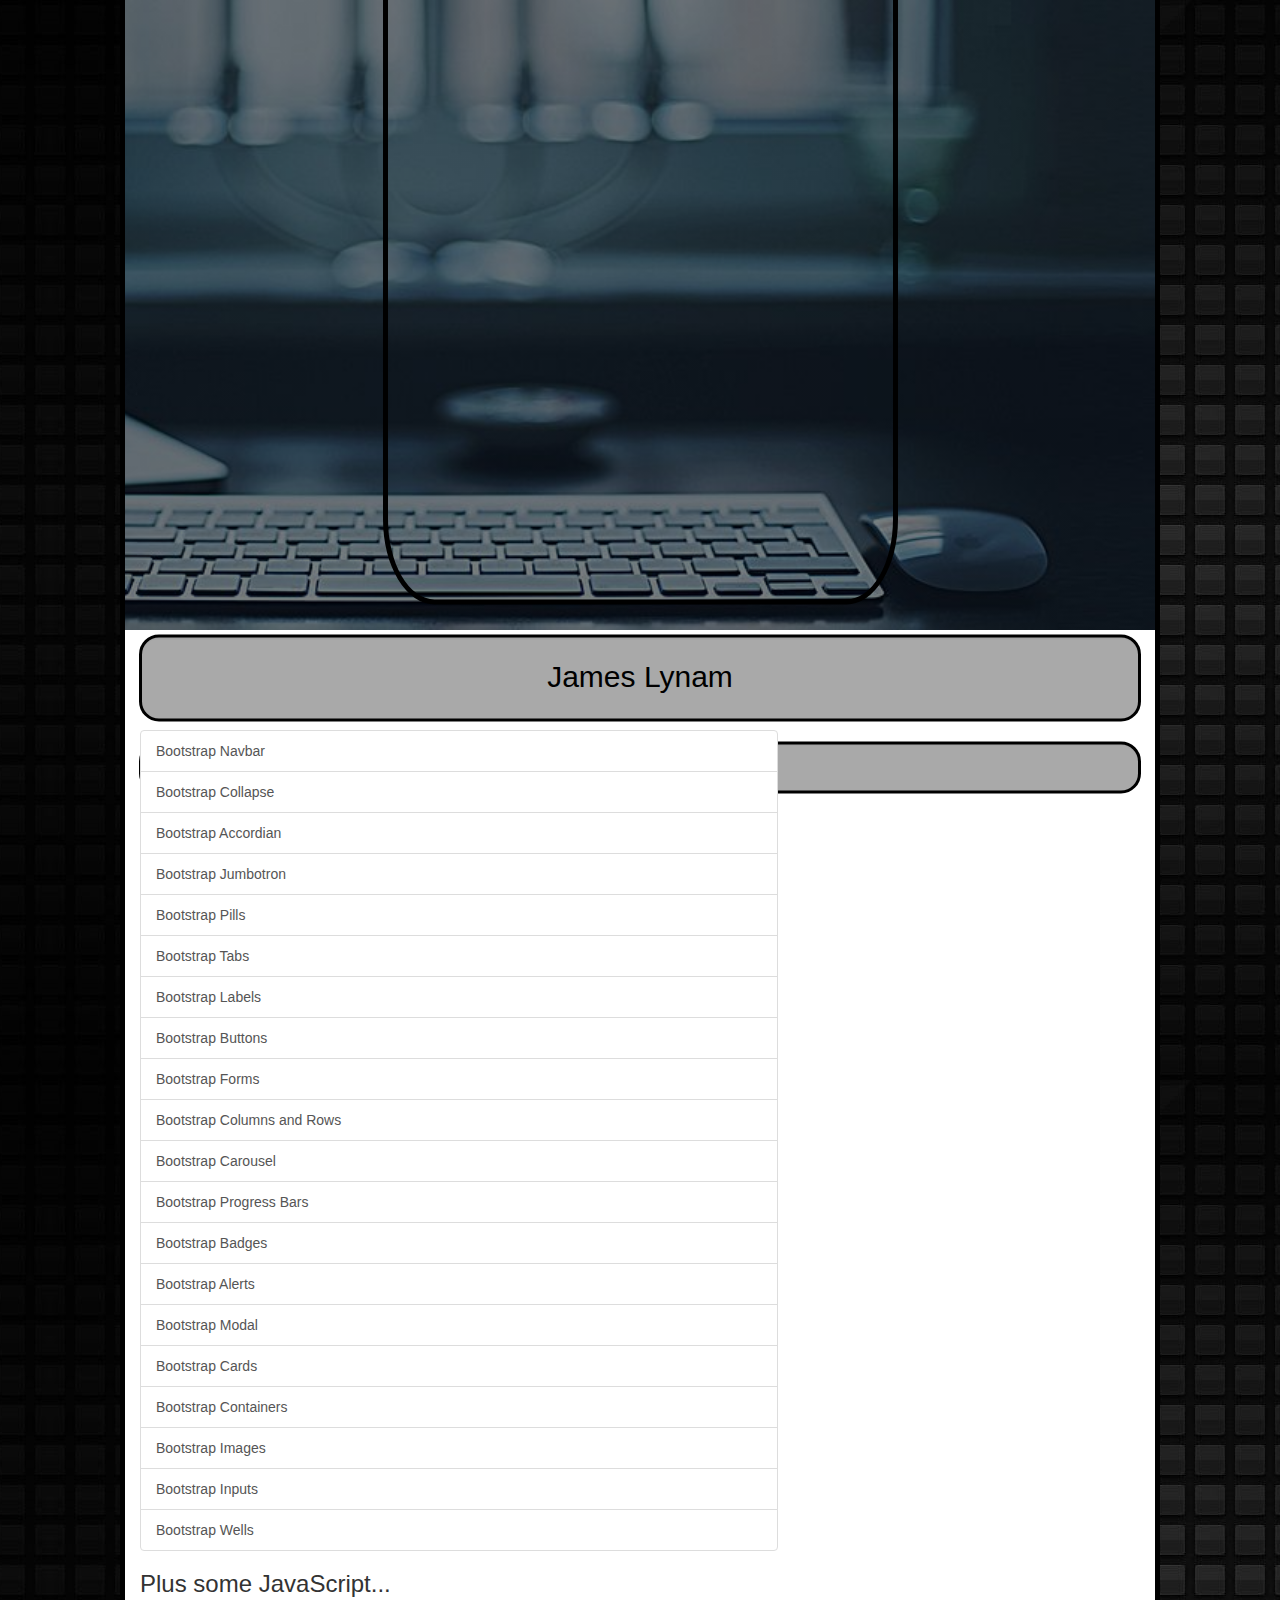
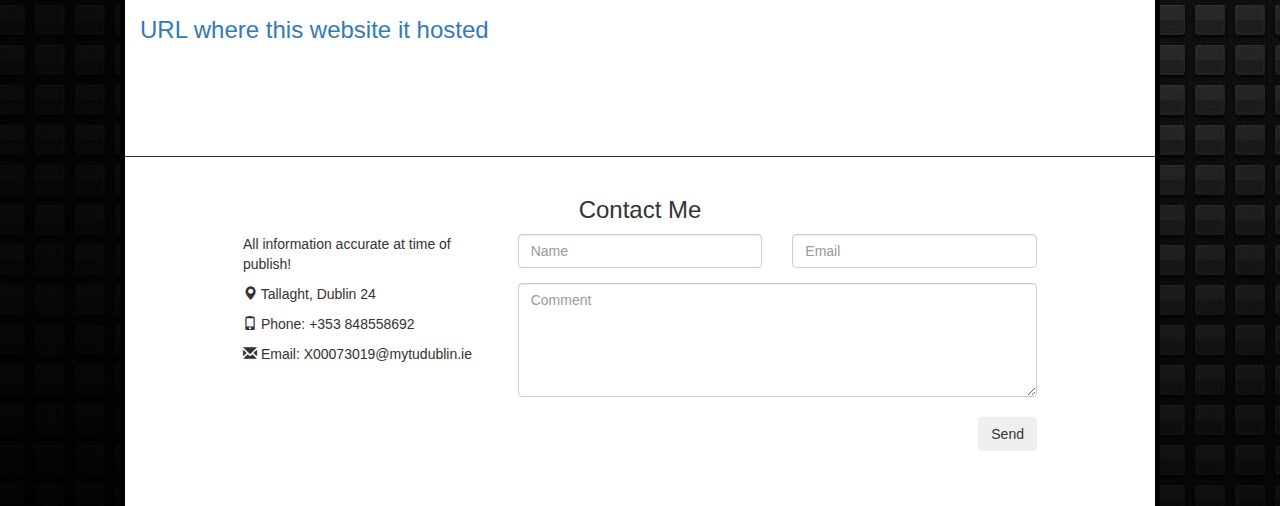
==== commit 4c408dd2: "added URL to resource page" ====
--- a/resourcePage.html
+++ b/resourcePage.html
@@ -128,6 +128,7 @@
                     <a href="https://www.w3schools.com/bootstrap/bootstrap_wells.asp" target="_blank"  class="list-group-item">Bootstrap Wells</a>
                 </div>
                 <h3>Plus some JavaScript...</h3>
+                <a href="https://jameslynamx00073019.github.io/JamesLynam_IMD_CA2_X00073019.github.io/" target="_blank"><h3>URL where this website it hosted</h3></a>
             
             </div>
 
--- a/style.css
+++ b/style.css
@@ -511,6 +511,9 @@
     .profilePic {
         width: 50%;
     }
+    .showSkillCards{
+        display: none;
+    }
 
 
 
@@ -543,6 +546,10 @@
         display: none;
 
     }
+    #showSkillCards{
+        display: none;
+    }
+
 
 
 }
@@ -582,6 +589,9 @@
         display: none;
 
     }
+    #showSkillCards{
+        display: none;
+    }
 
 
 }
@@ -616,6 +626,10 @@
     .LI-profile-badge {
         display: none;
 
+    }
+    
+      #showSkillCards{
+        display: none;
     }
 
 }
@@ -644,6 +658,9 @@
         display: none;
 
     }
+      #showSkillCards{
+        display: none;
+    }
 
 
 }
